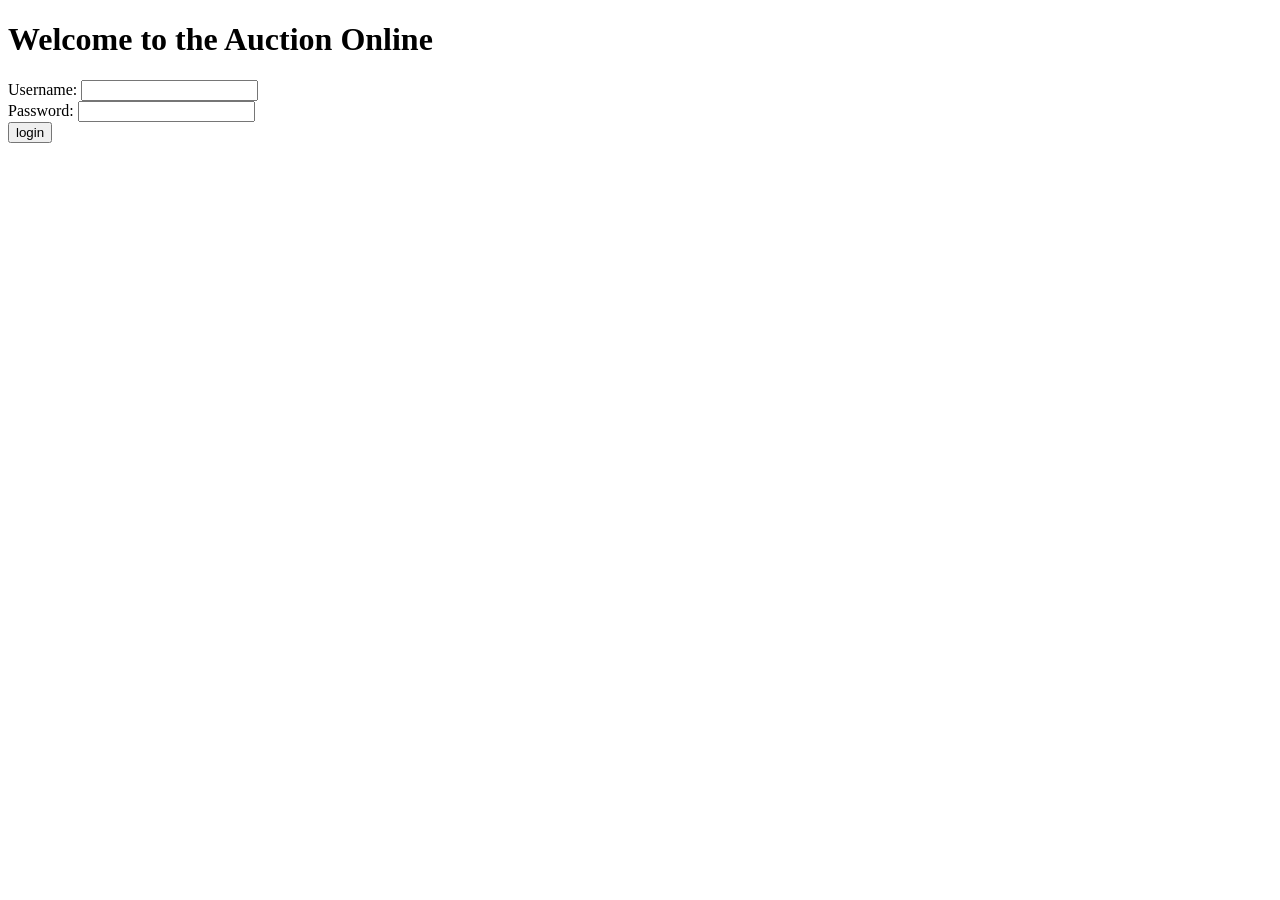
==== src/main/webapp/index.html @ f55b4036 "1" ====
<!DOCTYPE html>
<html xmlns:th="http://www.thymeleaf.org">
<head>
<meta charset="ISO-8859-1">
<title>Login page</title>
</head>
<body>
	<h1>Welcome to the Auction Online</h1>

	<form action="Login" method="POST">
		Username: <input type="text" name="username" required> <br>
		Password: <input type="password" name="password" required><br>
		<input type="submit" value="login">
		<p th:text=" ${errorMsg}"></p>
	</form>

</body>
</html>
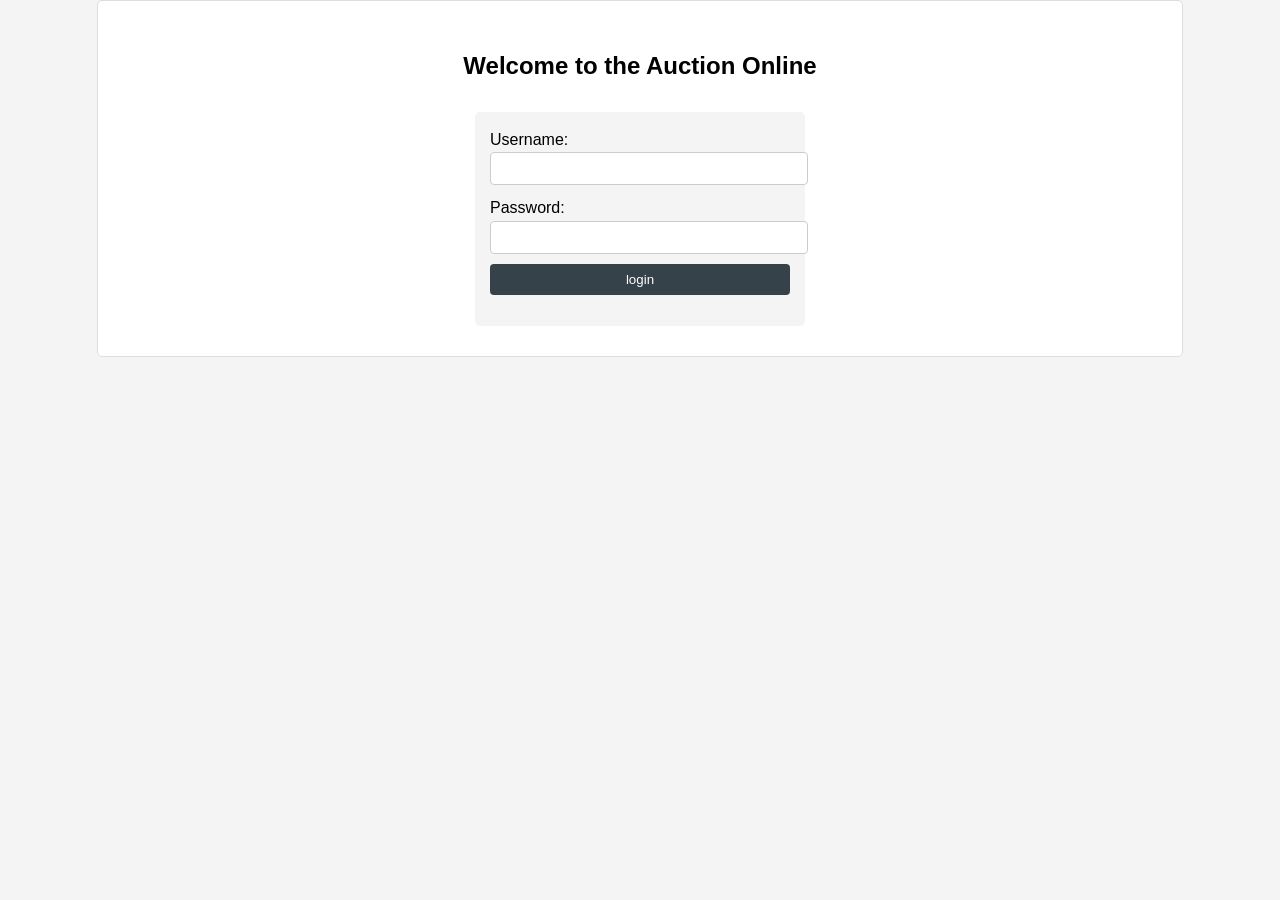
==== commit 5381a428: "css" ====
--- a/src/main/webapp/index.html
+++ b/src/main/webapp/index.html
@@ -3,16 +3,19 @@
 <head>
 <meta charset="ISO-8859-1">
 <title>Login page</title>
+<link rel="stylesheet" type="text/css" href="./css/Login.css">
 </head>
+
 <body>
-	<h1>Welcome to the Auction Online</h1>
+    <div class="container">
+        <h1>Welcome to the Auction Online</h1>
 
-	<form action="Login" method="POST">
-		Username: <input type="text" name="username" required> <br>
-		Password: <input type="password" name="password" required><br>
-		<input type="submit" value="login">
-		<p th:text=" ${errorMsg}"></p>
-	</form>
-
+        <form action="Login" method="POST">
+            Username: <input type="text" name="username" required> <br>
+            Password: <input type="password" name="password" required><br>
+            <input type="submit" value="login">
+            <p th:text="${errorMsg}"></p>
+        </form>
+    </div>
 </body>
-</html>+</html>
--- a/src/main/webapp/css/Login.css
+++ b/src/main/webapp/css/Login.css
@@ -0,0 +1,65 @@
+@charset "UTF-8";
+/* style.css */
+
+body {
+    font-family: Arial, sans-serif;
+    line-height: 1.6;
+    margin: 0;
+    padding: 0;
+    background-color: #f4f4f4;
+}
+
+.container {
+    width: 80%;
+    margin: auto;
+    overflow: hidden;
+    background-color: #fff;
+    padding: 30px;
+    border: 1px solid #ddd;
+    border-radius: 5px;
+}
+
+h1 {
+    font-size: 24px;
+    text-align: center;
+    padding-bottom: 10px;
+}
+
+form {
+    width: 300px;
+    margin: 0 auto;
+    padding: 15px;
+    background-color: #f4f4f4;
+    border-radius: 5px;
+}
+
+input[type="text"],
+input[type="password"] {
+    width: 100%;
+    padding: 8px;
+    margin-bottom: 10px;
+    border: 1px solid #ccc;
+    border-radius: 4px;
+}
+
+input[type="submit"] {
+    display: block;
+    width: 100%;
+    padding: 8px;
+    background-color: #35424a;
+    color: #fff;
+    border: none;
+    border-radius: 4px;
+    cursor:pointer;
+}
+
+input[type="submit"]:hover {
+    background-color: #3c5f73;
+}
+
+p {
+    color: red;
+    font-weight: bold;
+    text-align: center;
+}
+
